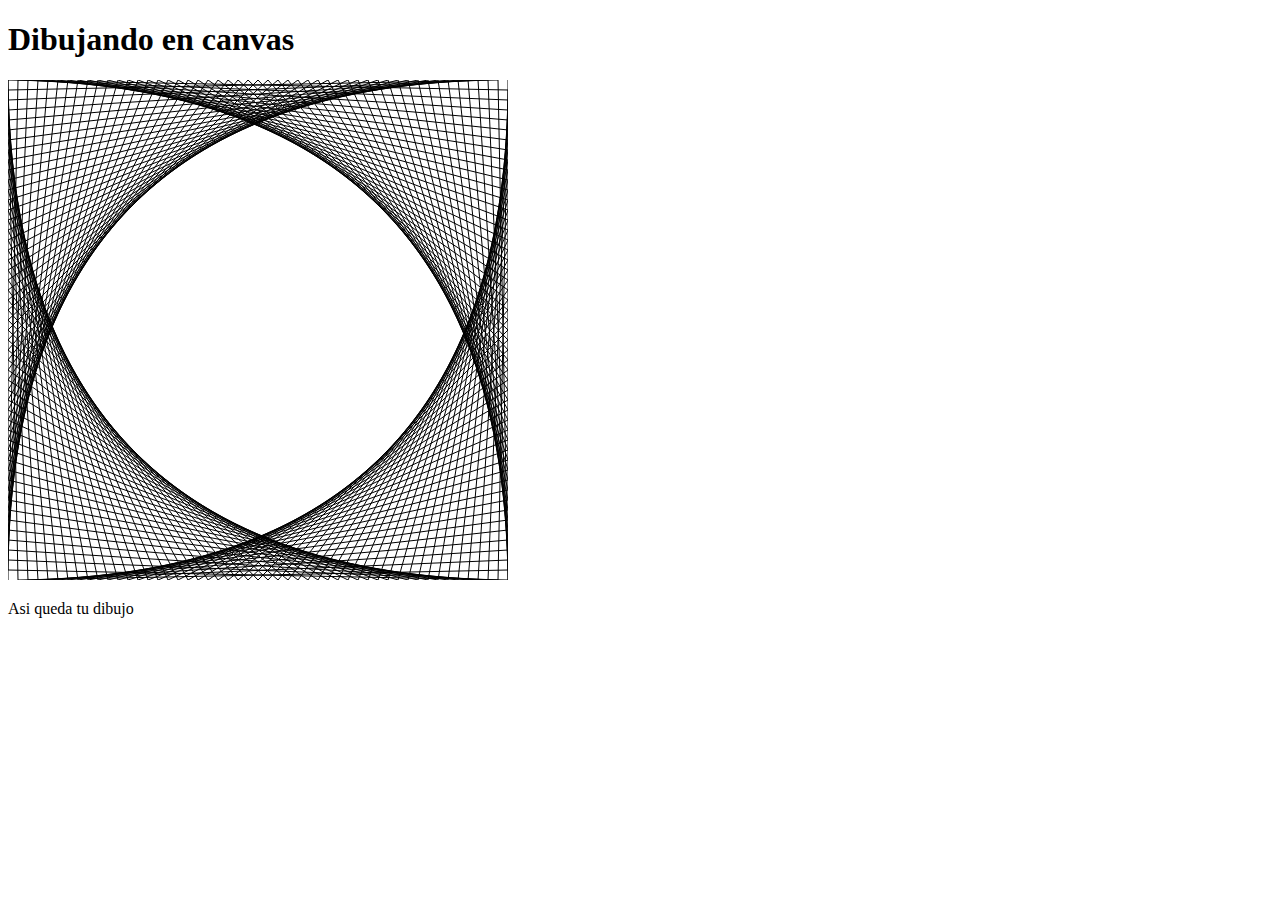
==== canvas/dibujo.html @ 45de7c81 "melo" ====
<!DOCTYPE html>
<html lang="en">
<head>
    <meta charset="UTF-8">
    <meta http-equiv="X-UA-Compatible" content="IE=edge">
    <meta name="viewport" content="width=device-width, initial-scale=1.0">
    <title>Dibujando con canvas</title>
</head>
<body>
    <h1>Dibujando en canvas</h1>
    <canvas width="500" height="500" id="dibujito"></canvas>
    <p>Asi queda tu dibujo</p>
    <script src="dibujo.js"></script>
</body>
</html>
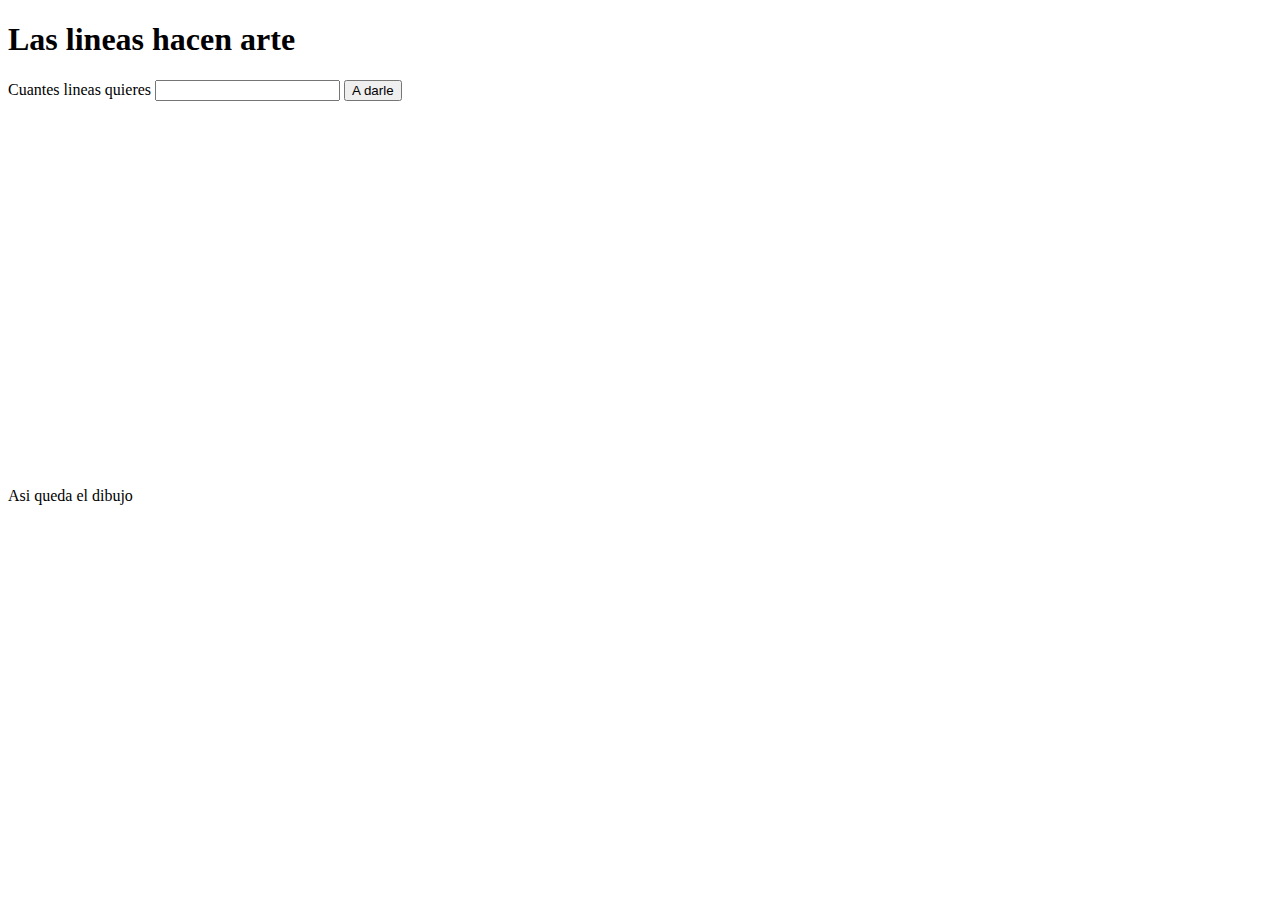
==== commit 879943b8: "algo melo" ====
--- a/canvas/dibujo.html
+++ b/canvas/dibujo.html
@@ -4,12 +4,16 @@
     <meta charset="UTF-8">
     <meta http-equiv="X-UA-Compatible" content="IE=edge">
     <meta name="viewport" content="width=device-width, initial-scale=1.0">
-    <title>Dibujando con canvas</title>
+    <title>Dibujando</title>
 </head>
 <body>
-    <h1>Dibujando en canvas</h1>
-    <canvas width="500" height="500" id="dibujito"></canvas>
-    <p>Asi queda tu dibujo</p>
+    <h1>Las lineas hacen arte</h1>
+    <p>Cuantes lineas quieres
+        <input type="text" id="texto_lineas">
+        <input type="button" value="A darle" id="botoncito">
+    </p>
+    <canvas width="350" height="350" id="dibujito"></canvas>
+    <p>Asi queda el dibujo</p>
     <script src="dibujo.js"></script>
 </body>
 </html>